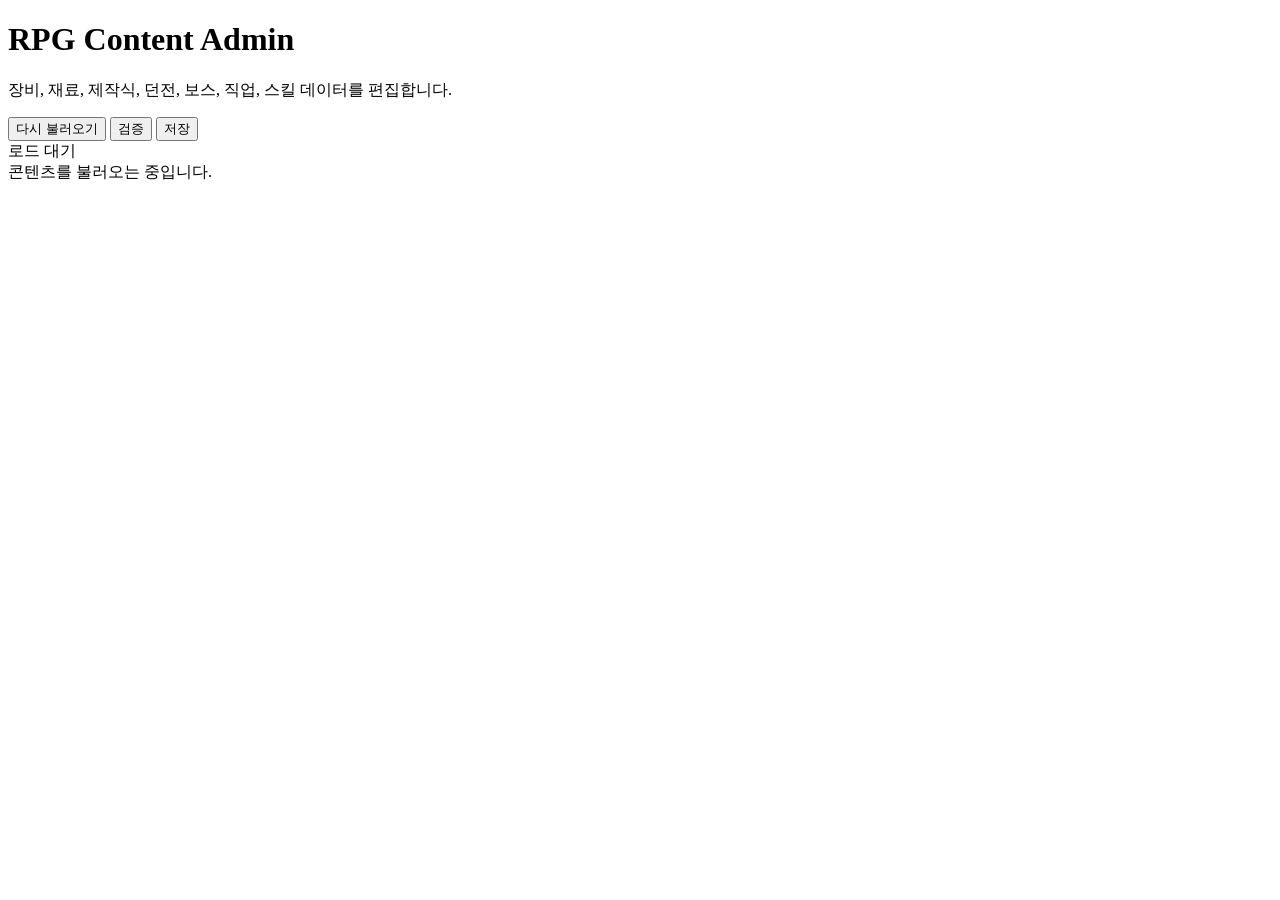
==== tools/rpg_admin/static/index.html @ 43b63c61 "minor fix" ====
<!doctype html>
<html lang="ko">
  <head>
    <meta charset="utf-8">
    <meta name="viewport" content="width=device-width, initial-scale=1">
    <title>RPG Content Admin</title>
    <link rel="stylesheet" href="/static/styles.css">
  </head>
  <body>
    <header class="topbar">
      <div>
        <h1>RPG Content Admin</h1>
        <p>장비, 재료, 제작식, 던전, 보스, 직업, 스킬 데이터를 편집합니다.</p>
      </div>
      <div class="actions">
        <button id="reloadBtn" type="button">다시 불러오기</button>
        <button id="validateBtn" type="button">검증</button>
        <button id="saveBtn" type="button" class="primary">저장</button>
      </div>
    </header>

    <div class="statusbar">
      <span id="dirtyState">로드 대기</span>
      <span id="statusText"></span>
    </div>

    <div class="shell">
      <nav id="nav" class="nav"></nav>
      <main id="main" class="main">
        <div class="empty">콘텐츠를 불러오는 중입니다.</div>
      </main>
    </div>

    <div id="toast" class="toast" hidden></div>
    <script src="/static/app.js"></script>
  </body>
</html>
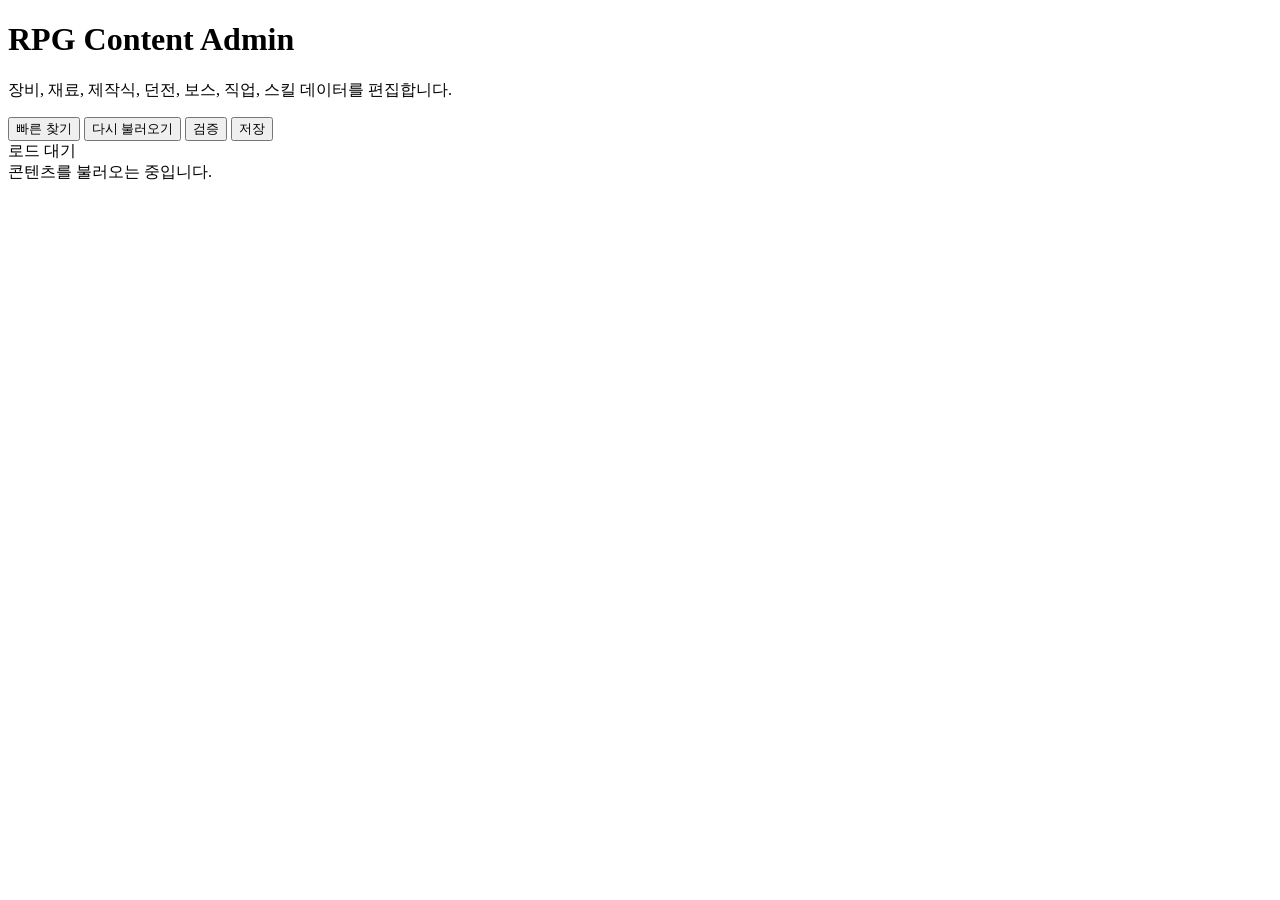
==== commit 7ffb0414: "Overhaul RPG tooling, balance, hard modes, and web client" ====
--- a/tools/rpg_admin/static/index.html
+++ b/tools/rpg_admin/static/index.html
@@ -13,6 +13,7 @@
         <p>장비, 재료, 제작식, 던전, 보스, 직업, 스킬 데이터를 편집합니다.</p>
       </div>
       <div class="actions">
+        <button id="globalSearchBtn" type="button">빠른 찾기</button>
         <button id="reloadBtn" type="button">다시 불러오기</button>
         <button id="validateBtn" type="button">검증</button>
         <button id="saveBtn" type="button" class="primary">저장</button>
@@ -32,6 +33,13 @@
     </div>
 
     <div id="toast" class="toast" hidden></div>
+    <dialog id="globalSearchDialog" class="command-dialog">
+      <div class="command-head">
+        <input id="globalSearchInput" type="search" placeholder="전체 콘텐츠에서 이름 또는 ID 검색" autocomplete="off">
+        <button id="globalSearchClose" type="button" aria-label="닫기">닫기</button>
+      </div>
+      <div id="globalSearchResults" class="command-results"></div>
+    </dialog>
     <script src="/static/app.js"></script>
   </body>
 </html>
